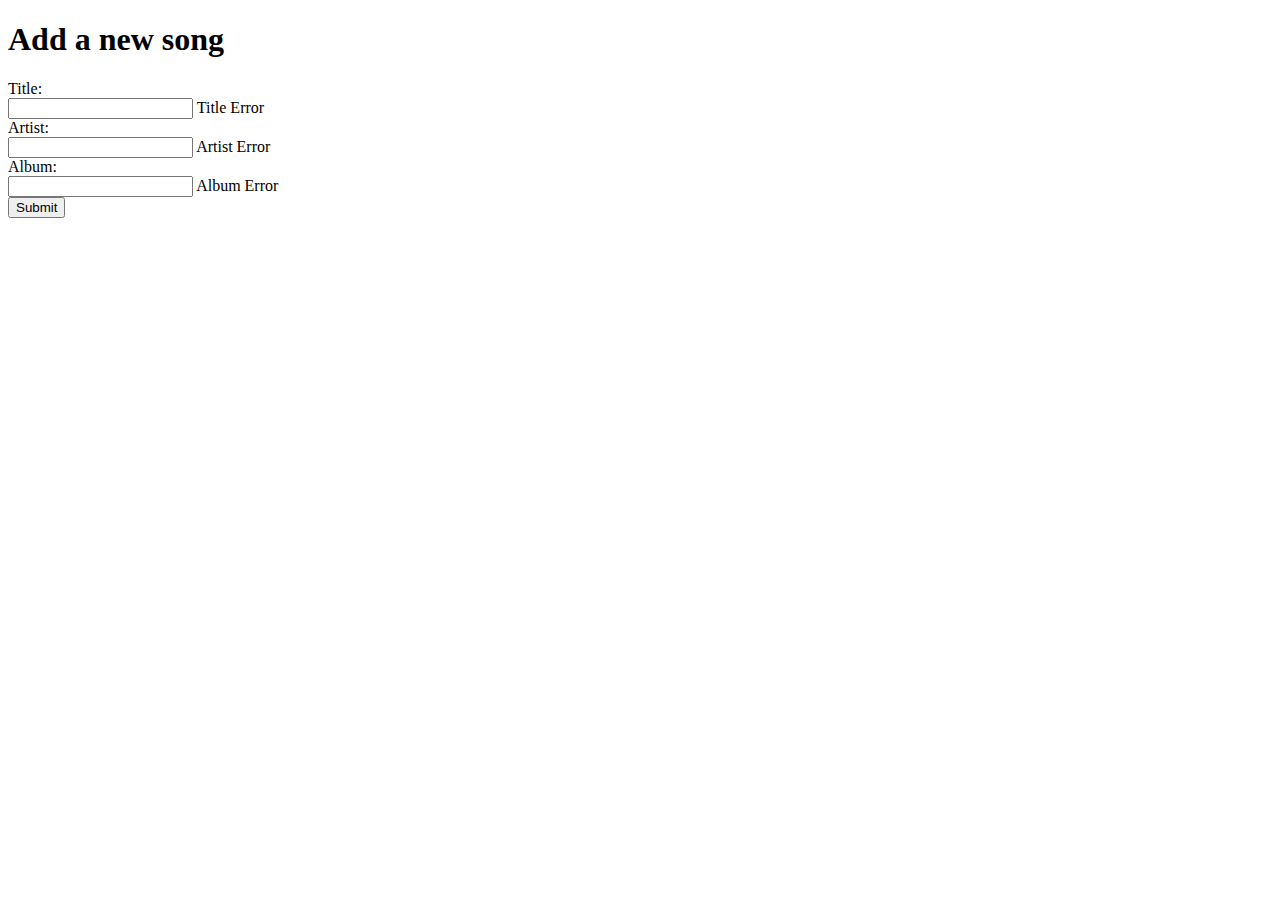
==== src/main/resources/templates/form.html @ c9724f85 "Initial commit" ====
<!DOCTYPE html>
<html xmlns:th="http://www.thymeleaf.org" xmlns:layout="http://www.w3.org/1999/xhtml">
<head>
    <title>Awesome Songs</title>
    <link rel="stylesheet" href="/css/style.css" th:href="@{/css/style.css}" />
</head>
<body>
<th:block th:include="fragments/header :: header"></th:block>
<h1>Add a new song</h1>
<!--<div layout:fragment="content">-->
    <form class="form-horizontal" th:object="${song}" th:action="@{/songs/save}" method="post">
        <input type="hidden" th:field="*{id}" />
        <div class="form-group">
            <label class="col-sm-2 control-label">Title: </label>
            <div class="col-md-10">
                <input type="text" class="form-control" th:field="*{title}"/>
                <label th:if="${#fields.hasErrors('title')}" th:errors="*{title}">Title Error</label>
            </div>
        </div>
        <div class="form-group">
            <label class="col-sm-2 control-label">Artist: </label>
            <div class="col-md-10">
                <input type="text" class="form-control" th:field="*{artist}"/>
                <label th:if="${#fields.hasErrors('artist')}" th:errors="*{artist}">Artist Error</label>
            </div>
        </div>
        <div class="form-group">
            <label class="col-sm-2 control-label">Album: </label>
            <div class="col-md-10">
                <input type="text" class="form-control" th:field="*{album}"/>
                <label th:if="${#fields.hasErrors('album')}" th:errors="*{album}">Album Error</label>
            </div>
        </div>
        <button type="submit" class="btn btn-default">Submit</button>
    </form>
<!--</div>-->

</body>
</html>
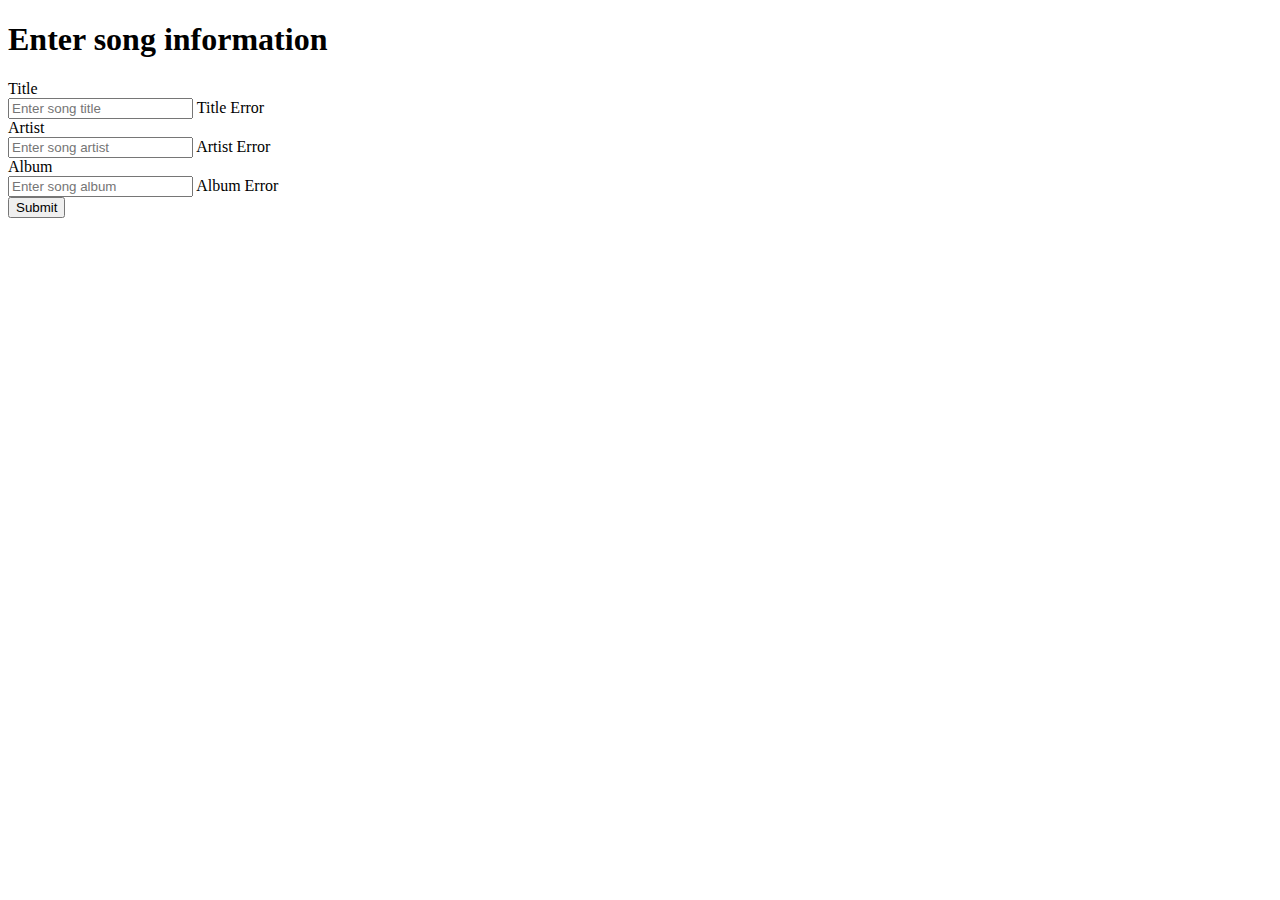
==== commit 7d60dbed: "Initial commit" ====
--- a/src/main/resources/templates/form.html
+++ b/src/main/resources/templates/form.html
@@ -3,37 +3,42 @@
 <head>
     <title>Awesome Songs</title>
     <link rel="stylesheet" href="/css/style.css" th:href="@{/css/style.css}" />
+    <link rel="icon" href="../static/images/music.ico"
+          th:href="@{/images/music.ico}" />
 </head>
 <body>
-<th:block th:include="fragments/header :: header"></th:block>
-<h1>Add a new song</h1>
-<!--<div layout:fragment="content">-->
-    <form class="form-horizontal" th:object="${song}" th:action="@{/songs/save}" method="post">
-        <input type="hidden" th:field="*{id}" />
-        <div class="form-group">
-            <label class="col-sm-2 control-label">Title: </label>
-            <div class="col-md-10">
-                <input type="text" class="form-control" th:field="*{title}"/>
-                <label th:if="${#fields.hasErrors('title')}" th:errors="*{title}">Title Error</label>
+<div class="container">
+    <th:block th:include="fragments/header :: header"></th:block>
+    <h1 id="heading">Enter song information</h1>
+    <div class="form-container">
+        <form class="form-horizontal" th:object="${song}" th:action="@{/songs/save}" method="post">
+            <input type="hidden" th:field="*{id}" />
+            <div class="form-group">
+                <label class="col-sm-2 control-label">Title</label>
+                <div class="col-md-10">
+                    <input type="text" class="form-control" th:field="*{title}" placeholder="Enter song title"/>
+                    <label class="error-text" th:if="${#fields.hasErrors('title')}" th:errors="*{title}">Title Error</label>
+                </div>
             </div>
-        </div>
-        <div class="form-group">
-            <label class="col-sm-2 control-label">Artist: </label>
-            <div class="col-md-10">
-                <input type="text" class="form-control" th:field="*{artist}"/>
-                <label th:if="${#fields.hasErrors('artist')}" th:errors="*{artist}">Artist Error</label>
+            <div class="form-group">
+                <label class="col-sm-2 control-label">Artist</label>
+                <div class="col-md-10">
+                    <input type="text" class="form-control" th:field="*{artist}" placeholder="Enter song artist"/>
+                    <label class="error-text" th:if="${#fields.hasErrors('artist')}" th:errors="*{artist}">Artist Error</label>
+                </div>
             </div>
-        </div>
-        <div class="form-group">
-            <label class="col-sm-2 control-label">Album: </label>
-            <div class="col-md-10">
-                <input type="text" class="form-control" th:field="*{album}"/>
-                <label th:if="${#fields.hasErrors('album')}" th:errors="*{album}">Album Error</label>
+            <div class="form-group">
+                <label class="col-sm-2 control-label">Album</label>
+                <div class="col-md-10">
+                    <input type="text" class="form-control" th:field="*{album}" placeholder="Enter song album"/>
+                    <label class="error-text" th:if="${#fields.hasErrors('album')}" th:errors="*{album}">Album Error</label>
+                </div>
             </div>
-        </div>
-        <button type="submit" class="btn btn-default">Submit</button>
-    </form>
-<!--</div>-->
+            <button id="button" type="submit" class="btn btn-default">Submit</button>
+        </form>
+    </div>
+    <th:block th:include="fragments/footer :: footer"></th:block>
+</div>
 
 </body>
 </html>